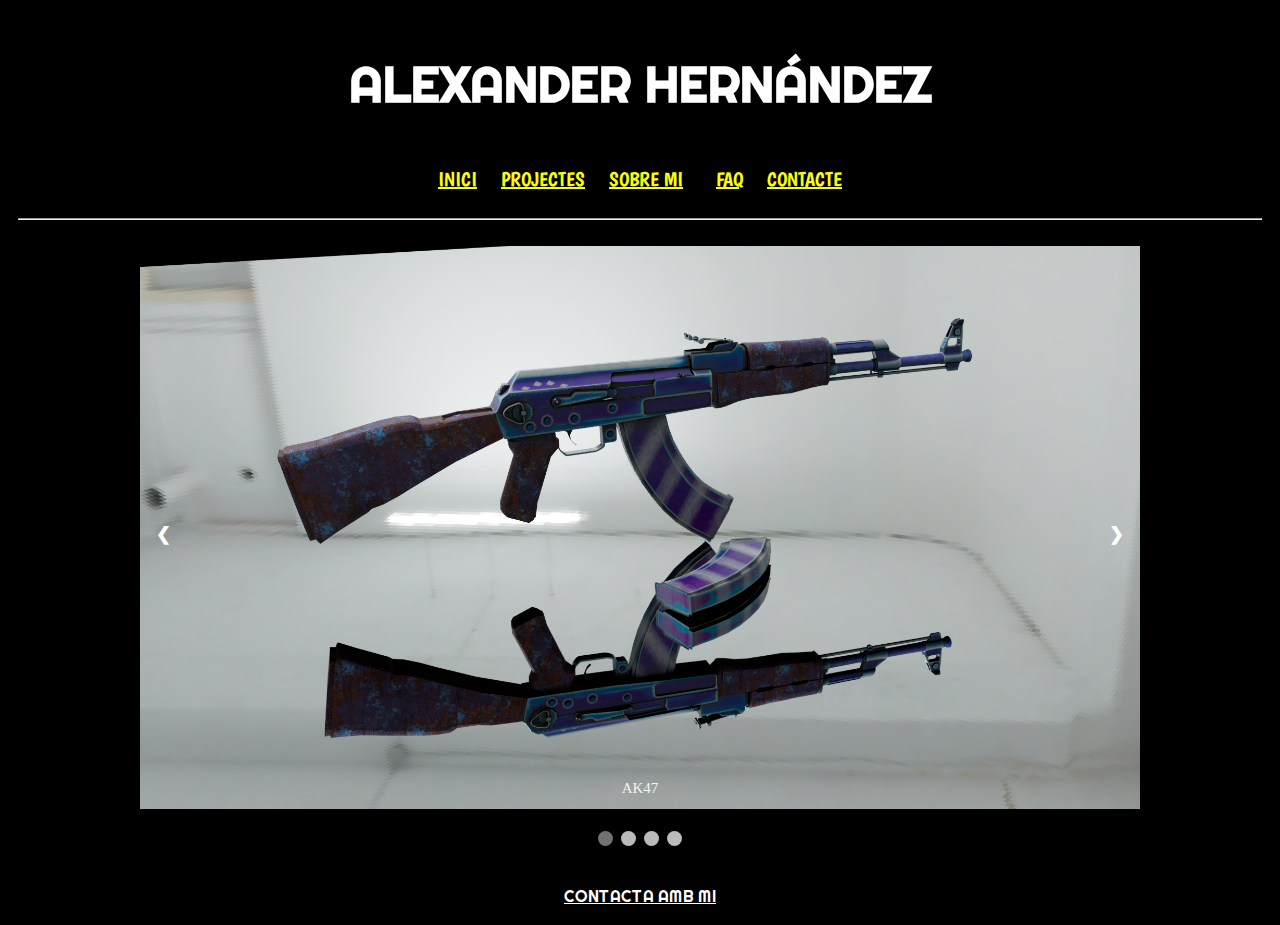
==== index.html @ 969e2021 "top" ====
<!DOCTYPE html>
<html lang="en">
<head>
	<meta name="viewport" content="width=device-width, initial-scale=1.0" charset="UTF-8">
	<title>Portfoli Alexander Inici</title>
  
  <link rel="preconnect" href="https://fonts.googleapis.com">
  <link rel="preconnect" href="https://fonts.gstatic.com" crossorigin>
<link href="https://fonts.googleapis.com/css2?family=Boogaloo&display=swap" rel="stylesheet">
<link href="https://fonts.googleapis.com/css2?family=Righteous&display=swap" rel="stylesheet">
  <link rel="stylesheet" href="css/style.css">

</head> 
<body>
    <header></header><div class="box">   
    <h1 class="portfoli">ALEXANDER HERNÁNDEZ</h1>   
    
     <nav>
      <div>
        <a class="boto" href="index.html">INICI</a> 
        <a class="boto" href="Nivells/projectes/index.html">PROJECTES</a> 
        <a class="boto" href="Nivells/sobre/index.html">SOBRE MI</a> 
        <<a class="boto" href="Nivells/faq/index.html">FAQ</a> 
        <a class="boto" href="Nivells/contacte/index.html">CONTACTE</a> 
      </div></nav>
      
        <hr class="linies">     
        <br></nav>
           <div class="slideshow-container">

  <div class="mySlides fade"> 
    <img src="imatges/ak.png" style="width:100%">
    <div class="text">AK47</div>
  </div>

  <div class="mySlides fade">
    <img src="imatges/barr_1.png" style="width:100%">
    <div class="text">Bar</div>
  </div>

  <div class="mySlides fade">
    <img src="imatges/cancha_color.png" style="width:100%">
    <div class="text">Cancha</div>
  </div>

  <div class="mySlides fade">
    <img src="imatges/duchas.png" style="width:100%">
    <div class="text">Duchas</div>
  </div>


  <a class="prev" onclick="plusSlides(-1)">&#10094;</a>
  <a class="next" onclick="plusSlides(1)">&#10095;</a>
</div>
<br>


<div style="text-align:center">
  <span class="dot" onclick="currentSlide(1)"></span>
  <span class="dot" onclick="currentSlide(2)"></span>
  <span class="dot" onclick="currentSlide(3)"></span>
   <span class="dot" onclick="currentSlide(4)"></span>
</div>

<script type="text/javascript">var slideIndex = 1;
showSlides(slideIndex);


function plusSlides(n) {
  showSlides(slideIndex += n);
}


function currentSlide(n) {
  showSlides(slideIndex = n);
}

function showSlides(n) {
  var i;
  var slides = document.getElementsByClassName("mySlides");
  var dots = document.getElementsByClassName("dot");
  if (n > slides.length) {slideIndex = 1}
  if (n < 1) {slideIndex = slides.length}
  for (i = 0; i < slides.length; i++) {
      slides[i].style.display = "none";
  }
  for (i = 0; i < dots.length; i++) {
      dots[i].className = dots[i].className.replace(" active", "");
  }
  slides[slideIndex-1].style.display = "block";
  dots[slideIndex-1].className += " active";
}</script>

    <br><br>
     
    <a class="mail"href="mailto:alexanderhlorenzo@gmail.com?subject=Interes Portfoli">CONTACTA AMB MI</a>
       
    
</body>
</html>
---- css/style.css ----
body{
  background-color: black;
 text-align: auto;
 }
  


.portfoli{
font-family: 'Righteous', cursive;
text-align: center;
font-size: 50px;
color: white;
}

.mail{
text-align: center;
font-family: 'Righteous', cursive;
color: white;
}



.box{
  text-align: center;
  max-width:auto;
  min-width:auto;
  padding: 20px;
  padding: 10px;
  border-radius: 15px;
  margin: auto;
  box-sizing: border-box;
}

.boto:hover { background: #a7e2e6; 
border-radius: 5px;
}

.boto{
  font-family: 'Boogaloo', cursive;
  border: none;
  background-color:black;
  color:#F9FD08;
  cursor: pointer;
  button: width: 20px;
  display: inline-block;
  font-size: 20px;  
  padding: 15px 8px;
  text-align: center;
  margin: 4px 2px;
  max-width: 700px;
}




/*_____________________________________________________________________________________________________________________________________*/
* {box-sizing:border-box}

/* Slideshow container */
.slideshow-container {
  max-width: 1000px;
  position: relative;
  margin: auto;
}

/* Hide the images by default */
.mySlides {
  display: none;
}

/* Next & previous buttons */
.prev, .next {
  cursor: pointer;
  position: absolute;
  top: 50%;
  width: auto;
  margin-top: -22px;
  padding: 16px;
  color: white;
  font-weight: bold;
  font-size: 18px;
  transition: 0.6s ease;
  border-radius: 0 3px 3px 0;
  user-select: none;
}

/* Position the "next button" to the right */
.next {
  right: 0;
  border-radius: 3px 0 0 3px;
}
.prev{  
 left: 0;
 border-radius: 3px 3 0 0px;
}

/* On hover, add a black background color with a little bit see-through */
.prev:hover, .next:hover {
  background-color: rgba(0,0,0,0.8);
}

/* Caption text */
.text {
  color: #f2f2f2;
  font-size: 15px;
  padding: 8px 12px;
  position: absolute;
  bottom: 8px;
  width: 100%;
  text-align: center;
}

/* Number text (1/3 etc) */
.numbertext {
  color: #f2f2f2;
  font-size: 12px;
  padding: 8px 12px;
  position: absolute;
  top: 0;
}

/* The dots/bullets/indicators */
.dot {
  cursor: pointer;
  height: 15px;
  width: 15px;
  margin: 0 2px;
  background-color: #bbb;
  border-radius: 50%;
  display: inline-block;
  transition: background-color 0.6s ease;
}

.active, .dot:hover {
  background-color: #717171;
}

/* Fading animation */
.fade {
  animation-name: fade;
  animation-duration: 1.5s;
}

@keyframes fade {
  from {opacity: .4}
  to {opacity: 1}
}
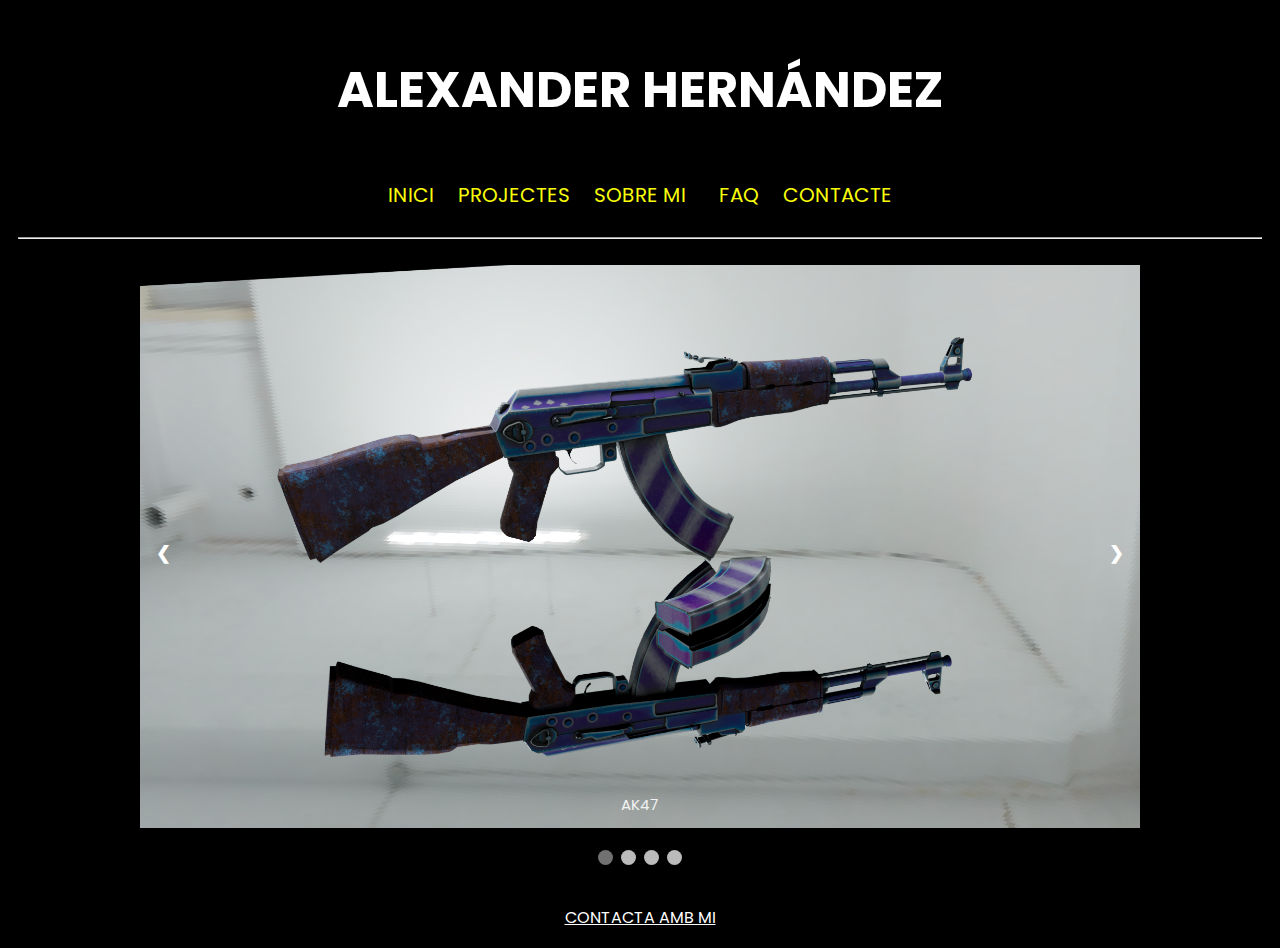
==== commit d2288dc4: "general" ====
--- a/index.html
+++ b/index.html
@@ -3,11 +3,11 @@
 <head>
 	<meta name="viewport" content="width=device-width, initial-scale=1.0" charset="UTF-8">
 	<title>Portfoli Alexander Inici</title>
-  
+  <link rel="icon" type="image/x-icon" href="imatges/favicon.ico">
   <link rel="preconnect" href="https://fonts.googleapis.com">
   <link rel="preconnect" href="https://fonts.gstatic.com" crossorigin>
-<link href="https://fonts.googleapis.com/css2?family=Boogaloo&display=swap" rel="stylesheet">
-<link href="https://fonts.googleapis.com/css2?family=Righteous&display=swap" rel="stylesheet">
+  <link href="https://fonts.googleapis.com/css2?family=Poppins:wght@500&display=swap" rel="stylesheet">
+<link href="https://fonts.googleapis.com/css2?family=Poppins:wght@100&display=swap" rel="stylesheet">
   <link rel="stylesheet" href="css/style.css">
 
 </head> 
--- a/css/style.css
+++ b/css/style.css
@@ -6,7 +6,7 @@
 
 
 .portfoli{
-font-family: 'Righteous', cursive;
+font-family: 'Poppins', sans-serif;
 text-align: center;
 font-size: 50px;
 color: white;
@@ -14,7 +14,7 @@
 
 .mail{
 text-align: center;
-font-family: 'Righteous', cursive;
+font-family: 'Poppins', sans-serif;
 color: white;
 }
 
@@ -36,7 +36,7 @@
 }
 
 .boto{
-  font-family: 'Boogaloo', cursive;
+ font-family: 'Poppins', sans-serif;
   border: none;
   background-color:black;
   color:#F9FD08;
@@ -48,6 +48,7 @@
   text-align: center;
   margin: 4px 2px;
   max-width: 700px;
+  text-decoration: none;
 }
 
 
@@ -101,6 +102,7 @@
 
 /* Caption text */
 .text {
+  font-family: 'Poppins', sans-serif;
   color: #f2f2f2;
   font-size: 15px;
   padding: 8px 12px;
@@ -138,7 +140,7 @@
 /* Fading animation */
 .fade {
   animation-name: fade;
-  animation-duration: 1.5s;
+  animation-duration: 1s;
 }
 
 @keyframes fade {
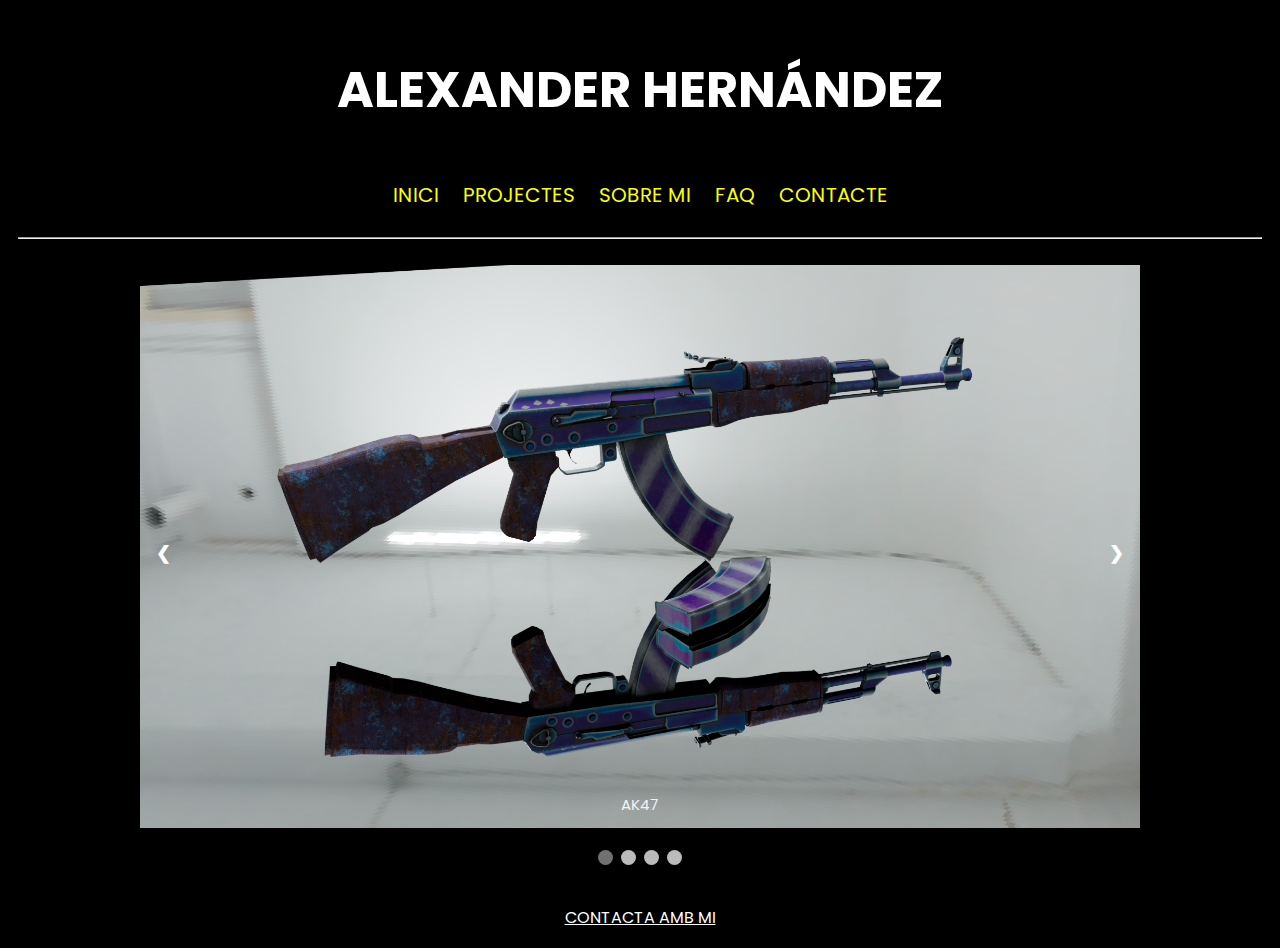
==== commit a6cd5549: "f<af" ====
--- a/index.html
+++ b/index.html
@@ -17,11 +17,11 @@
     
      <nav>
       <div>
-        <a class="boto" href="index.html">INICI</a> 
-        <a class="boto" href="Nivells/projectes/index.html">PROJECTES</a> 
-        <a class="boto" href="Nivells/sobre/index.html">SOBRE MI</a> 
-        <<a class="boto" href="Nivells/faq/index.html">FAQ</a> 
-        <a class="boto" href="Nivells/contacte/index.html">CONTACTE</a> 
+        <a class="boto btn" href="index.html">INICI</a> 
+        <a class="boto btn" href="Nivells/projectes/index.html">PROJECTES</a> 
+        <a class="boto btn" href="Nivells/sobre/index.html">SOBRE MI</a> 
+        <a class="boto btn" href="Nivells/faq/index.html">FAQ</a> 
+        <a class="boto btn" href="Nivells/contacte/index.html">CONTACTE</a> 
       </div></nav>
       
         <hr class="linies">     
--- a/css/style.css
+++ b/css/style.css
@@ -31,7 +31,8 @@
   box-sizing: border-box;
 }
 
-.boto:hover { background: #a7e2e6; 
+.boto:hover { 
+background: gray; 
 border-radius: 5px;
 }
 
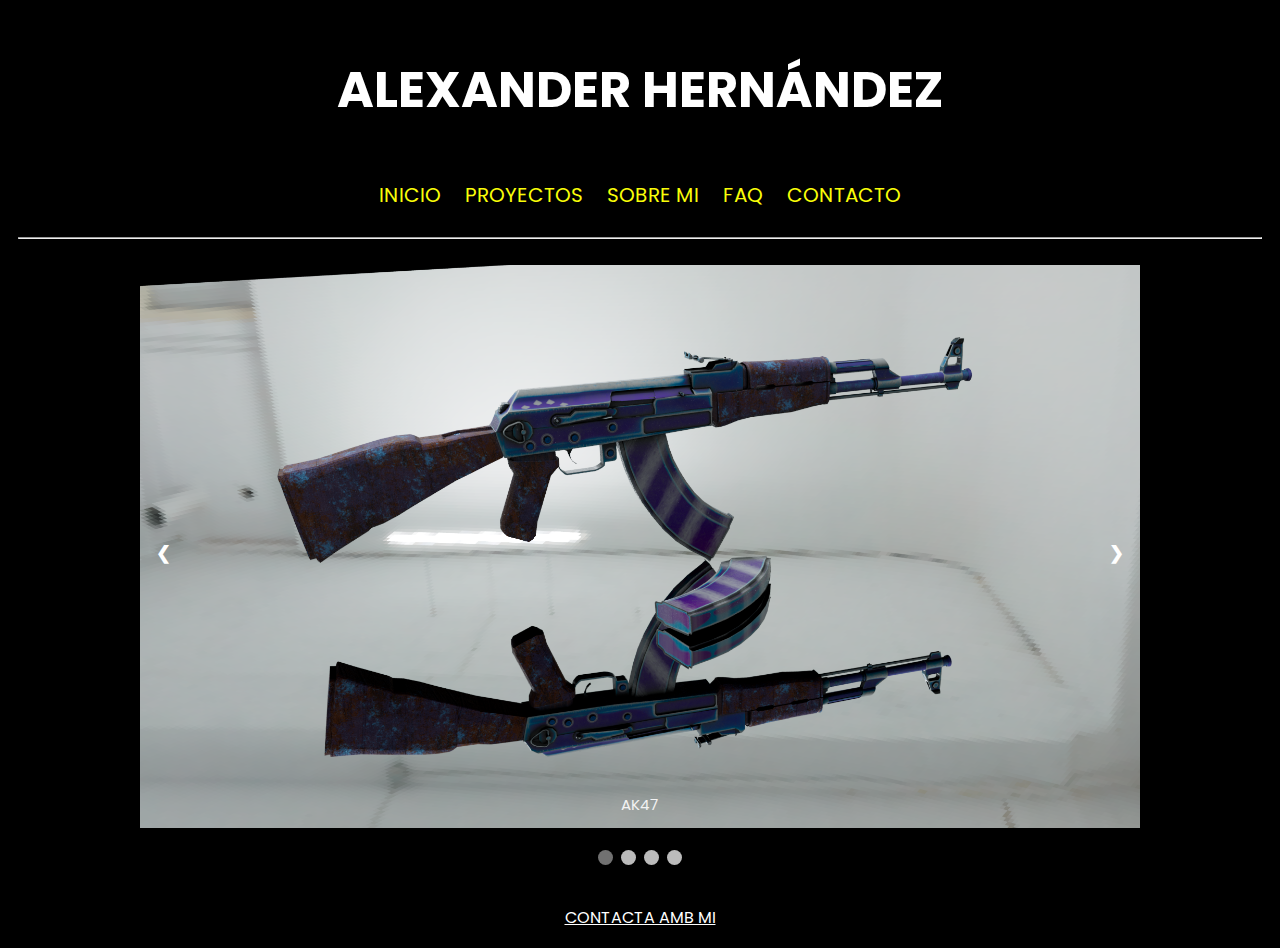
==== commit 44bbb6fe: "DRTWER" ====
--- a/index.html
+++ b/index.html
@@ -2,7 +2,7 @@
 <html lang="en">
 <head>
 	<meta name="viewport" content="width=device-width, initial-scale=1.0" charset="UTF-8">
-	<title>Portfoli Alexander Inici</title>
+	<title>Portfolio Alexander Inici</title>
   <link rel="icon" type="image/x-icon" href="imatges/favicon.ico">
   <link rel="preconnect" href="https://fonts.googleapis.com">
   <link rel="preconnect" href="https://fonts.gstatic.com" crossorigin>
@@ -17,11 +17,11 @@
     
      <nav>
       <div>
-        <a class="boto btn" href="index.html">INICI</a> 
-        <a class="boto btn" href="Nivells/projectes/index.html">PROJECTES</a> 
+        <a class="boto btn" href="index.html">INICIO</a> 
+        <a class="boto btn" href="Nivells/projectes/index.html">PROYECTOS</a> 
         <a class="boto btn" href="Nivells/sobre/index.html">SOBRE MI</a> 
         <a class="boto btn" href="Nivells/faq/index.html">FAQ</a> 
-        <a class="boto btn" href="Nivells/contacte/index.html">CONTACTE</a> 
+        <a class="boto btn" href="Nivells/contacte/index.html">CONTACTO</a> 
       </div></nav>
       
         <hr class="linies">     
--- a/css/style.css
+++ b/css/style.css
@@ -19,7 +19,6 @@
 }
 
 
-
 .box{
   text-align: center;
   max-width:auto;
@@ -33,23 +32,25 @@
 
 .boto:hover { 
 background: gray; 
-border-radius: 5px;
+border-radius: 20px;
 }
 
 .boto{
+  justify-content: center;
  font-family: 'Poppins', sans-serif;
-  border: none;
   background-color:black;
   color:#F9FD08;
   cursor: pointer;
-  button: width: 20px;
   display: inline-block;
   font-size: 20px;  
   padding: 15px 8px;
   text-align: center;
   margin: 4px 2px;
-  max-width: 700px;
   text-decoration: none;
+  transition-duration: .4s;
+  border-radius: 10px;
+  height: 60px;
+
 }
 
 
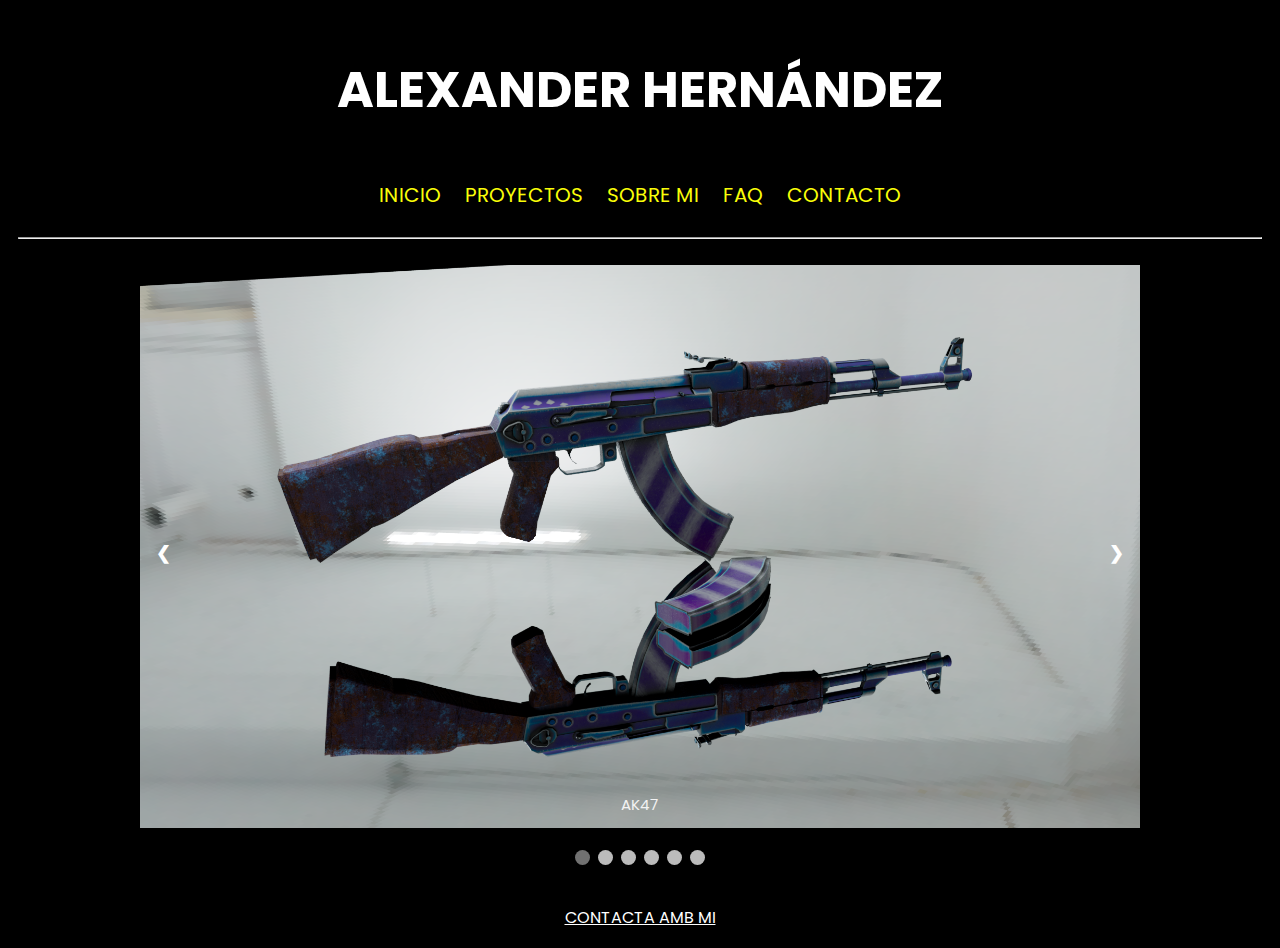
==== commit 608cffb9: "UIUYTF" ====
--- a/index.html
+++ b/index.html
@@ -28,24 +28,36 @@
         <br></nav>
            <div class="slideshow-container">
 
+            <a href="https://es.watchisup.com/cuenta-atras/personal/2022-06-14-13-00-1" title=""></a>
+
   <div class="mySlides fade"> 
-    <img src="imatges/ak.png" style="width:100%">
+    <img class="img" src="imatges/ak.png" style="width:100%">
     <div class="text">AK47</div>
   </div>
 
   <div class="mySlides fade">
-    <img src="imatges/barr_1.png" style="width:100%">
-    <div class="text">Bar</div>
+    <img class="img" src="imatges/banco_calle.png" style="width:100%">
+    <div class="text">Banco de calle</div>
   </div>
 
   <div class="mySlides fade">
-    <img src="imatges/cancha_color.png" style="width:100%">
-    <div class="text">Cancha</div>
+    <img class="img" src="imatges/boca.png" style="width:100%">
+    <div class="text">Boca de incendios</div>
   </div>
 
   <div class="mySlides fade">
-    <img src="imatges/duchas.png" style="width:100%">
-    <div class="text">Duchas</div>
+    <img class="img" src="imatges/dia.jpg" style="width:100%">
+    <div class="text">Calle de París</div>
+  </div>
+
+  <div class="mySlides fade">
+    <img class="img" src="imatges/pozo.png" style="width:100%">
+    <div class="text">Pozo de agua</div>
+  </div>
+
+  <div class="mySlides fade">
+    <img class="img" src="imatges/valla.png" style="width:100%">
+    <div class="text">Valla de obra en una manifestación</div>
   </div>
 
 
@@ -60,6 +72,8 @@
   <span class="dot" onclick="currentSlide(2)"></span>
   <span class="dot" onclick="currentSlide(3)"></span>
    <span class="dot" onclick="currentSlide(4)"></span>
+   <span class="dot" onclick="currentSlide(5)"></span>
+   <span class="dot" onclick="currentSlide(6)"></span>
 </div>
 
 <script type="text/javascript">var slideIndex = 1;
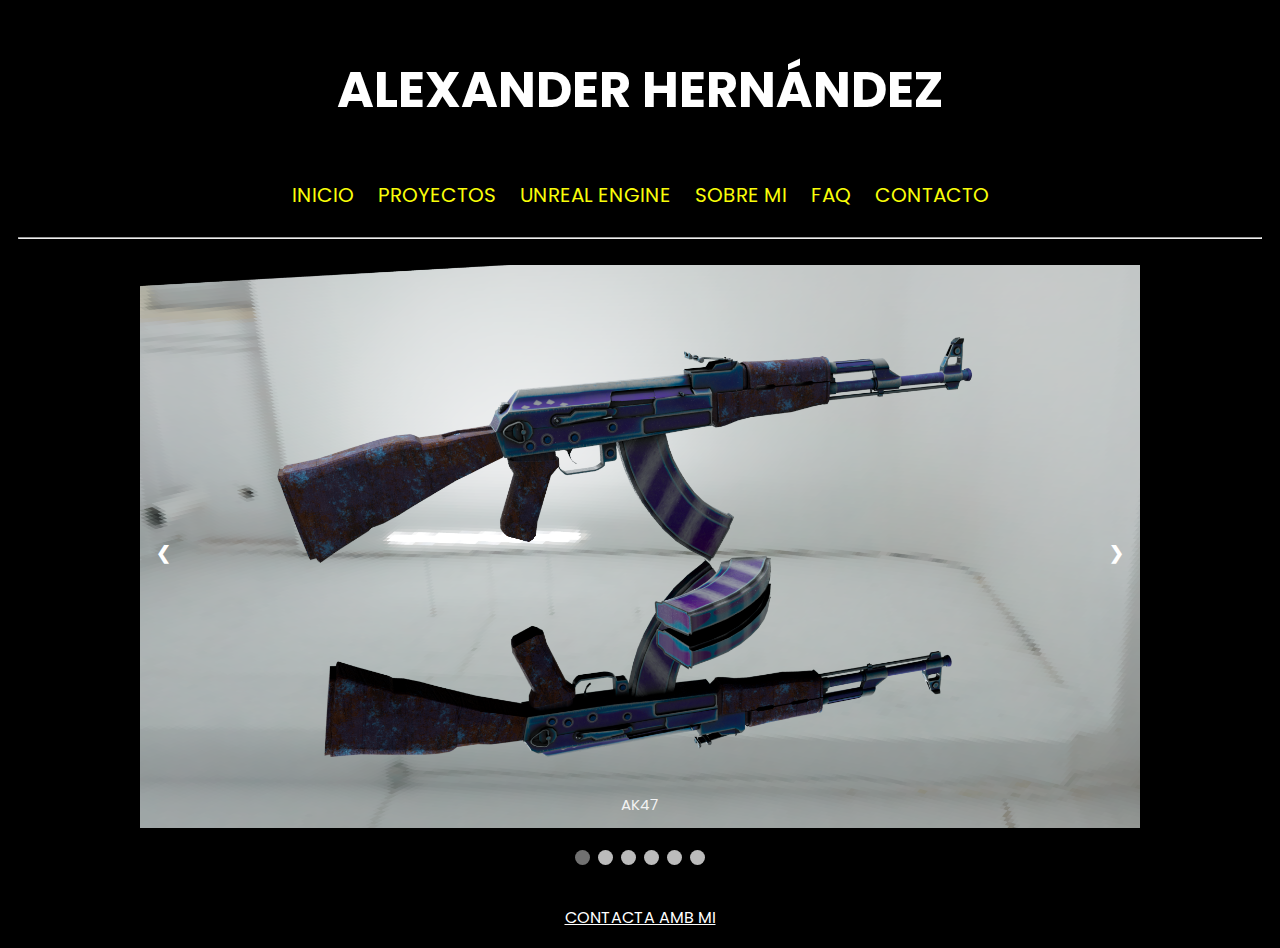
==== commit 9bf1e187: "UNREAL" ====
--- a/index.html
+++ b/index.html
@@ -19,6 +19,7 @@
       <div>
         <a class="boto btn" href="index.html">INICIO</a> 
         <a class="boto btn" href="Nivells/projectes/index.html">PROYECTOS</a> 
+        <a class="boto btn" href="Nivells/unreal/index.html">UNREAL ENGINE</a>
         <a class="boto btn" href="Nivells/sobre/index.html">SOBRE MI</a> 
         <a class="boto btn" href="Nivells/faq/index.html">FAQ</a> 
         <a class="boto btn" href="Nivells/contacte/index.html">CONTACTO</a> 
